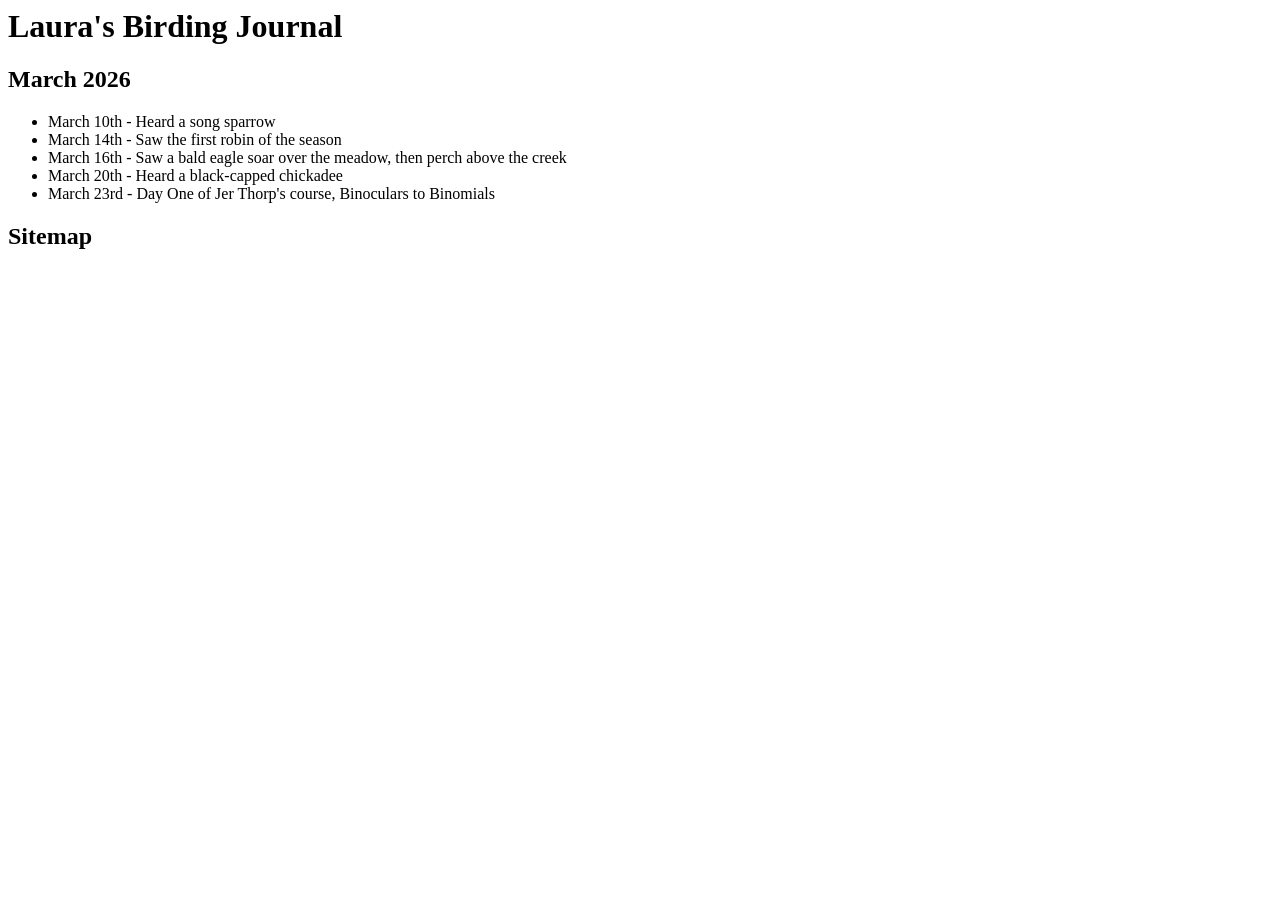
==== journal/index.html @ d8c5de1e "Initialize" ====
<html>
    <head>
        <title>Birding Journal</title>
        <link rel="stylesheet" href="global.css">
    </head>
    <body>
        <h1>Laura's Birding Journal</h1>
            <h2>March 2026</h2>
            <p></p>
            <ul>
                <li>March 10th - Heard a song sparrow</li>
                <li>March 14th - Saw the first robin of the season</li>
                <li>March 16th - Saw a bald eagle soar over the meadow, then perch above the creek</li>
                <li>March 20th - Heard a black-capped chickadee</li>
                <li>March 23rd - Day One of Jer Thorp's course, Binoculars to Binomials</li>
            </ul>

            <h2>Sitemap</h2>
    </body>
</html>
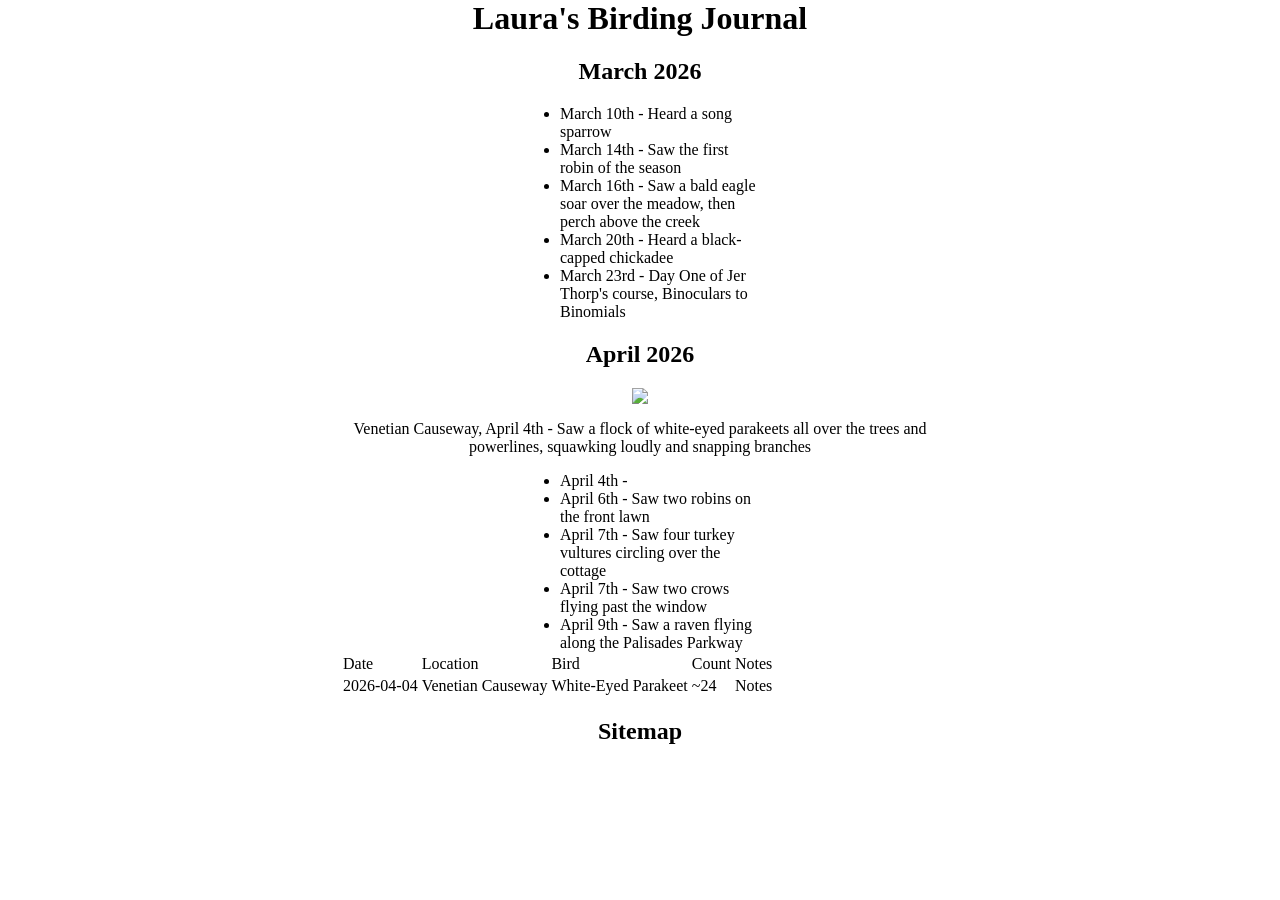
==== commit 01958964: "Update from city" ====
--- a/journal/index.html
+++ b/journal/index.html
@@ -1,7 +1,7 @@
 <html>
     <head>
         <title>Birding Journal</title>
-        <link rel="stylesheet" href="global.css">
+        <link rel="stylesheet" href="../global.css">
     </head>
     <body>
         <h1>Laura's Birding Journal</h1>
@@ -14,6 +14,20 @@
                 <li>March 20th - Heard a black-capped chickadee</li>
                 <li>March 23rd - Day One of Jer Thorp's course, Binoculars to Binomials</li>
             </ul>
+            <h2>April 2026</h2>
+            <img src="birding.png">
+            <p>Venetian Causeway, April 4th - Saw a flock of white-eyed parakeets all over the trees and powerlines, squawking loudly and snapping branches </p>
+            <ul>
+                <li>April 4th - </li>
+                <li>April 6th - Saw two robins on the front lawn</li>
+                <li>April 7th - Saw four turkey vultures circling over the cottage</li>
+                <li>April 7th - Saw two crows flying past the window</li>
+                <li>April 9th - Saw a raven flying along the Palisades Parkway</li>
+            </ul>
+            <table>
+                <tr><td>Date</td><td>Location</td><td>Bird</td><td>Count</td><td>Notes</td></tr>
+                <tr><td>2026-04-04</td><td>Venetian Causeway</td><td>White-Eyed Parakeet</td><td>~24</td><td>Notes</td></tr>
+            </table>
 
             <h2>Sitemap</h2>
     </body>
--- a/global.css
+++ b/global.css
@@ -0,0 +1,11 @@
+body{
+    text-align: center;
+    width: 600px;
+    margin: 0 auto;
+}
+
+ul{
+    text-align: left;
+    width: 200px;
+    margin: 0 auto;
+}
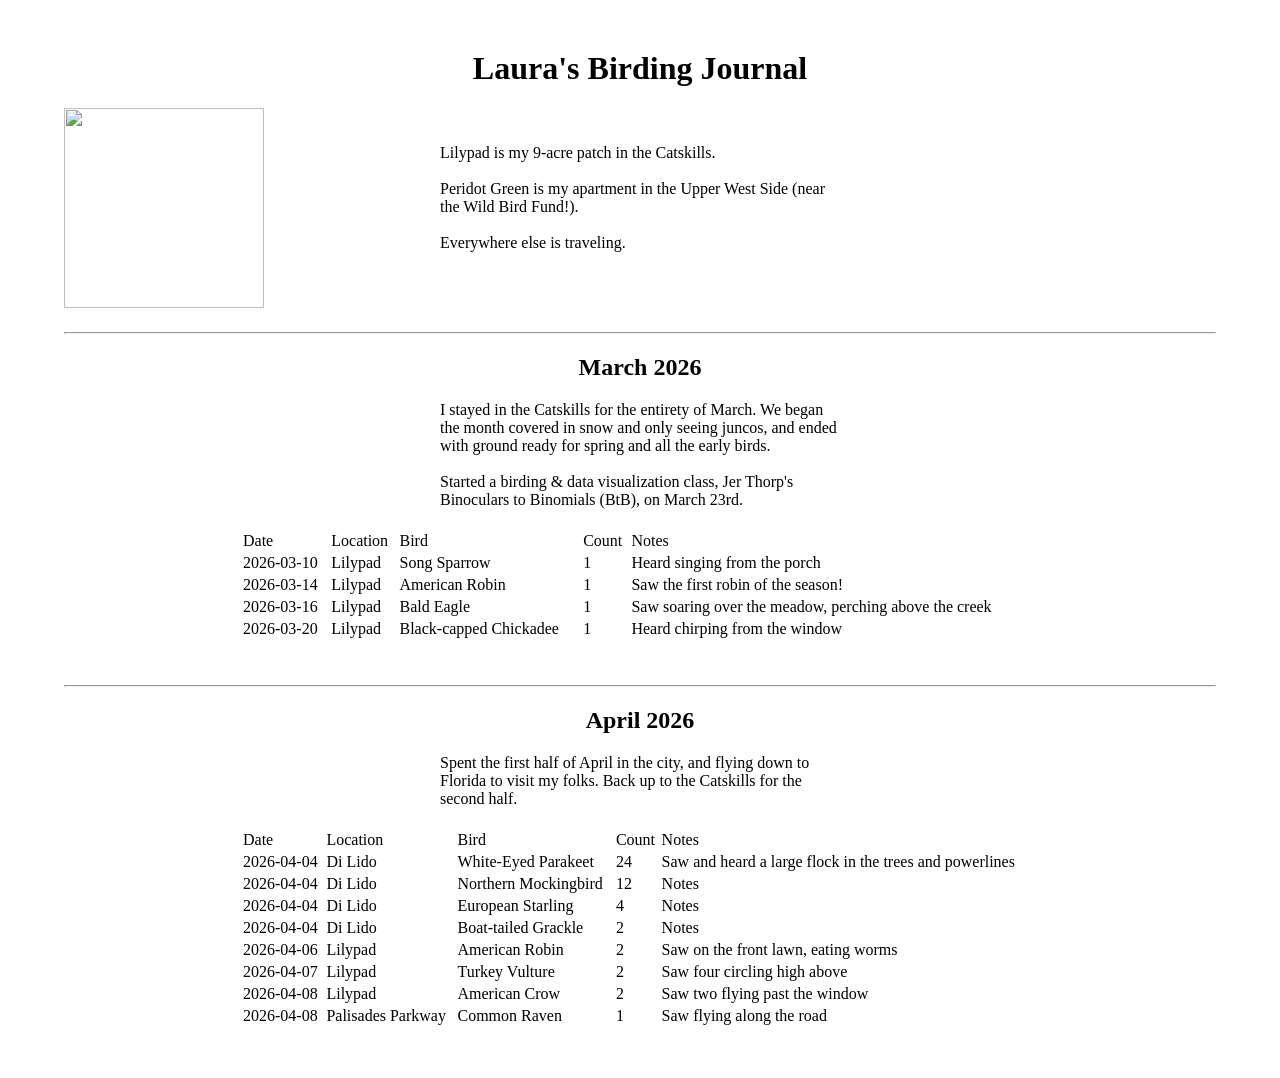
==== commit 8d1417f3: "Basic structure Not totally organized" ====
--- a/journal/index.html
+++ b/journal/index.html
@@ -1,34 +1,50 @@
 <html>
     <head>
         <title>Birding Journal</title>
-        <link rel="stylesheet" href="../global.css">
+        <link rel="stylesheet" href="../assets/global.css">
     </head>
     <body>
         <h1>Laura's Birding Journal</h1>
+        <div class="header">
+            <img class="small" src="../assets/mrs-bluebird.png">
+            <br><br>
+            <p>Lilypad is my 9-acre patch in the Catskills.</p>
+            <br>
+            <p>Peridot Green is my apartment in the Upper West Side (near the Wild Bird Fund!).</p>
+            <br>
+            <p>Everywhere else is traveling.</p>
+            <br><br>
+        </div>
+        <br><br><hr>
+        <div class="section">
             <h2>March 2026</h2>
-            <p></p>
-            <ul>
-                <li>March 10th - Heard a song sparrow</li>
-                <li>March 14th - Saw the first robin of the season</li>
-                <li>March 16th - Saw a bald eagle soar over the meadow, then perch above the creek</li>
-                <li>March 20th - Heard a black-capped chickadee</li>
-                <li>March 23rd - Day One of Jer Thorp's course, Binoculars to Binomials</li>
-            </ul>
-            <h2>April 2026</h2>
-            <img src="birding.png">
-            <p>Venetian Causeway, April 4th - Saw a flock of white-eyed parakeets all over the trees and powerlines, squawking loudly and snapping branches </p>
-            <ul>
-                <li>April 4th - </li>
-                <li>April 6th - Saw two robins on the front lawn</li>
-                <li>April 7th - Saw four turkey vultures circling over the cottage</li>
-                <li>April 7th - Saw two crows flying past the window</li>
-                <li>April 9th - Saw a raven flying along the Palisades Parkway</li>
-            </ul>
+            <p>I stayed in the Catskills for the entirety of March. We began the month covered in snow and only seeing juncos, and ended with ground ready for spring and all the early birds.</p>
+            <br>
+            <p>Started a birding & data visualization class, Jer Thorp's Binoculars to Binomials (BtB), on March 23rd.</p>
             <table>
                 <tr><td>Date</td><td>Location</td><td>Bird</td><td>Count</td><td>Notes</td></tr>
-                <tr><td>2026-04-04</td><td>Venetian Causeway</td><td>White-Eyed Parakeet</td><td>~24</td><td>Notes</td></tr>
+                <tr><td>2026-03-10</td><td>Lilypad</td><td>Song Sparrow</td><td>1</td><td>Heard singing from the porch</td></tr>
+                <tr><td>2026-03-14</td><td>Lilypad</td><td>American Robin</td><td>1</td><td>Saw the first robin of the season!</td></tr>
+                <tr><td>2026-03-16</td><td>Lilypad</td><td>Bald Eagle</td><td>1</td><td>Saw soaring over the meadow, perching above the creek</td></tr>
+                <tr><td>2026-03-20</td><td>Lilypad</td><td>Black-capped Chickadee</td><td>1</td><td>Heard chirping from the window</td></tr>
+
             </table>
-
-            <h2>Sitemap</h2>
+        </div>
+        <br><br><hr>
+        <div class="section">
+            <h2>April 2026</h2>
+            <p>Spent the first half of April in the city, and flying down to Florida to visit my folks. Back up to the Catskills for the second half.</p>
+            <table>
+                <tr><td>Date</td><td>Location</td><td>Bird</td><td>Count</td><td>Notes</td></tr>
+                <tr><td>2026-04-04</td><td>Di Lido</td><td>White-Eyed Parakeet</td><td>24</td><td>Saw and heard a large flock in the trees and powerlines</td></tr>
+                <tr><td>2026-04-04</td><td>Di Lido</td><td>Northern Mockingbird</td><td>12</td><td>Notes</td></tr>
+                <tr><td>2026-04-04</td><td>Di Lido</td><td>European Starling</td><td>4</td><td>Notes</td></tr>
+                <tr><td>2026-04-04</td><td>Di Lido</td><td>Boat-tailed Grackle</td><td>2</td><td>Notes</td></tr>
+                <tr><td>2026-04-06</td><td>Lilypad</td><td>American Robin</td><td>2</td><td>Saw on the front lawn, eating worms</td></tr>
+                <tr><td>2026-04-07</td><td>Lilypad</td><td>Turkey Vulture</td><td>2</td><td>Saw four circling high above</td></tr>
+                <tr><td>2026-04-08</td><td>Lilypad</td><td>American Crow</td><td>2</td><td>Saw two flying past the window</td></tr>
+                <tr><td>2026-04-08</td><td>Palisades Parkway</td><td>Common Raven</td><td>1</td><td>Saw flying along the road</td></tr>
+            </table>
+        </div>
     </body>
-</html>+</html>
--- a/assets/global.css
+++ b/assets/global.css
@@ -0,0 +1,44 @@
+body{
+    text-align: center;
+    width: 90%;
+    margin: 0 auto;
+    margin-top: 50px;
+    margin-bottom: 50px;
+}
+
+p{
+    text-align: left;
+    width: 400px;
+    margin: 0 auto;
+}
+
+ul{
+    text-align: left;
+    width: 200px;
+    margin: 0 auto;
+}
+
+hr{
+    clear: left;
+}
+
+table{
+    text-align: left;
+    width: 800px;
+    margin: 0 auto;
+    margin-top: 20px;
+}
+th{
+    font-style: bold;
+}
+
+img.small{
+    width: 200px;
+    height: auto;
+    float: left;
+}
+
+img.medium{
+    width: 400px;
+    height: auto;
+}
